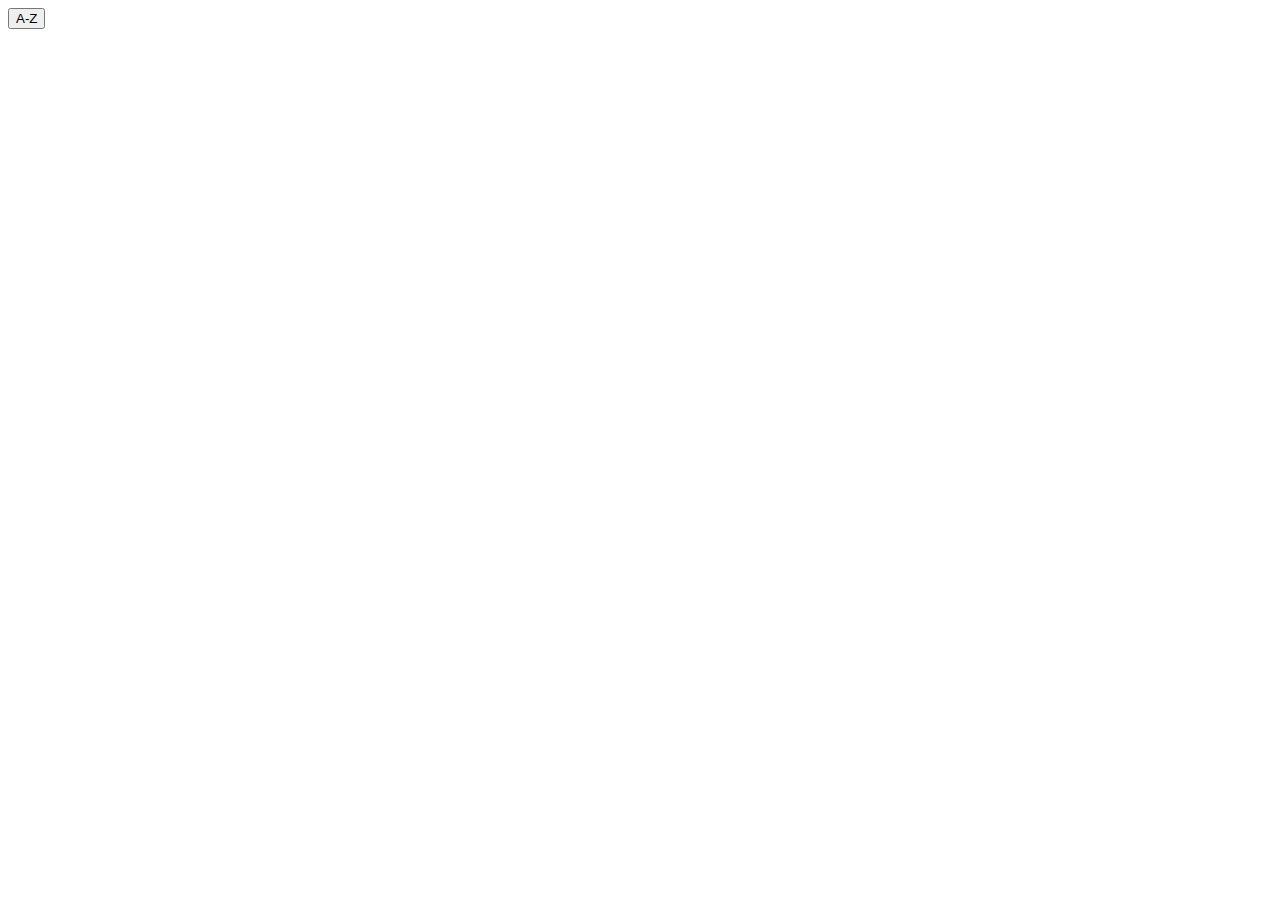
==== index.html @ b193833a "first commit" ====
<!doctype html>
<html lang="en">
<head>
    <meta charset="UTF-8">
    <meta name="viewport"
          content="width=device-width, user-scalable=no, initial-scale=1.0, maximum-scale=1.0, minimum-scale=1.0">
    <meta http-equiv="X-UA-Compatible" content="ie=edge">
    <link rel="stylesheet" href="./assets/styles/index.css">
    <title>usersList</title>
</head>
<body>
    <button class="button__filter">A-Z</button>
    <ul class="items-list">

    </ul>
    





    <script src="./assets/js/script.js"></script>
</body>
</html>
---- assets/styles/index.css ----
@import "interface.css";
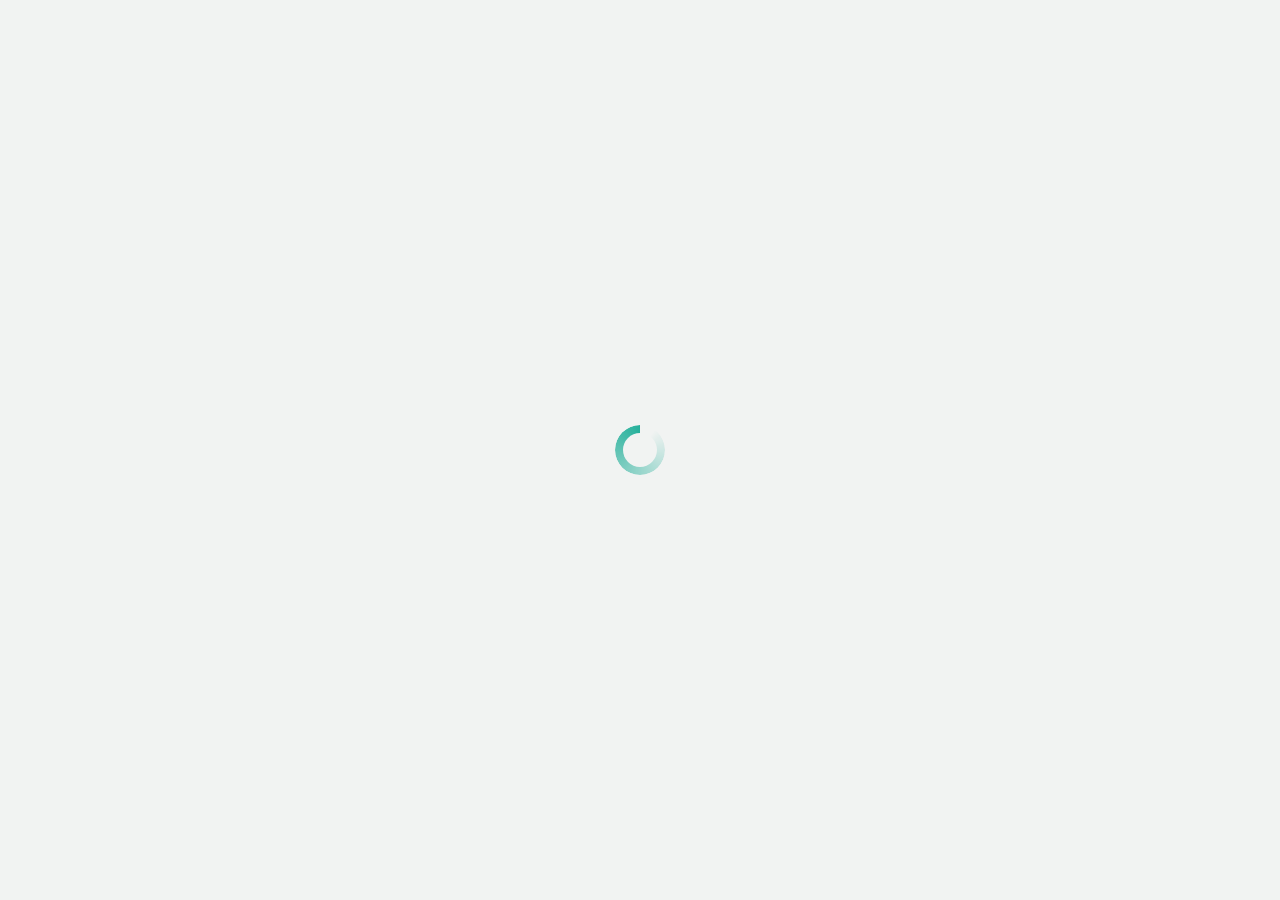
==== commit c1e5ed82: "completed main page" ====
--- a/index.html
+++ b/index.html
@@ -1,24 +1,43 @@
-<!doctype html>
+<!DOCTYPE html>
 <html lang="en">
-<head>
-    <meta charset="UTF-8">
-    <meta name="viewport"
-          content="width=device-width, user-scalable=no, initial-scale=1.0, maximum-scale=1.0, minimum-scale=1.0">
-    <meta http-equiv="X-UA-Compatible" content="ie=edge">
-    <link rel="stylesheet" href="./assets/styles/index.css">
+  <head>
+    <meta charset="UTF-8" />
+    <meta
+      name="viewport"
+      content="width=device-width, user-scalable=no, initial-scale=1.0, maximum-scale=1.0, minimum-scale=1.0"
+    />
+    <meta http-equiv="X-UA-Compatible" content="ie=edge" />
+    <link rel="stylesheet" href="./assets/styles/index.css" />
     <title>usersList</title>
-</head>
-<body>
-    <button class="button__filter">A-Z</button>
-    <ul class="items-list">
+  </head>
+  <body>
+    <div class="preloader">
+      <div class="load__anim"></div>
+    </div>
 
-    </ul>
-    
-
-
-
-
+    <div class="wrapper">
+      <div class="container">
+        <h1 class="main-title">Users</h1>
+        <div class="search-filter">
+          <div class="search">
+            <input type="text" class="search__input" placeholder="Search by name"/>
+            <button class="search__button">
+              <img src="./assets/icons/search.svg" alt="search" />
+            </button>
+          </div>
+          <button class="filtered">
+            <span class="filtered__title">Filter</span>
+            <img
+              src="./assets/icons/filter.svg"
+              alt="filter"
+              class="filtered__img"
+            />
+          </button>
+        </div>
+        <ul class="items-list"></ul>
+      </div>
+    </div>
 
     <script src="./assets/js/script.js"></script>
-</body>
-</html>+  </body>
+</html>
--- a/assets/styles/index.css
+++ b/assets/styles/index.css
@@ -1 +1,4 @@
-@import "interface.css";+@import "loader.css";
+@import "interface.css";
+@import "main.css";
+
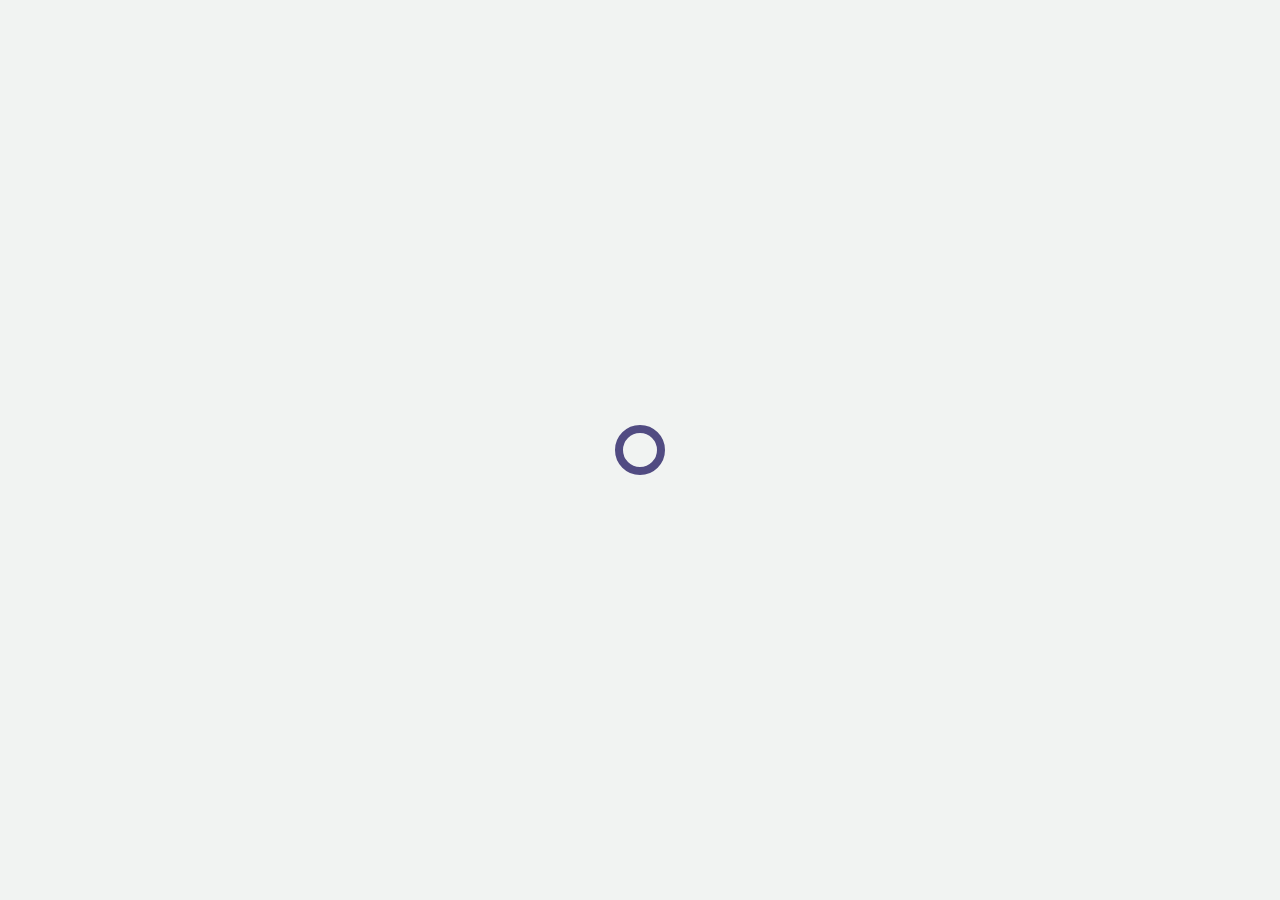
==== commit 418d6f5a: "add search" ====
--- a/index.html
+++ b/index.html
@@ -7,6 +7,7 @@
       content="width=device-width, user-scalable=no, initial-scale=1.0, maximum-scale=1.0, minimum-scale=1.0"
     />
     <meta http-equiv="X-UA-Compatible" content="ie=edge" />
+    <link rel="icon" href="./assets/icons/favicon.png">
     <link rel="stylesheet" href="./assets/styles/index.css" />
     <title>usersList</title>
   </head>
@@ -20,8 +21,8 @@
         <h1 class="main-title">Users</h1>
         <div class="search-filter">
           <div class="search">
-            <input type="text" class="search__input" placeholder="Search by name"/>
-            <button class="search__button">
+            <input type="text" class="search__input" id="username" placeholder="Search by name"/>
+            <button class="search__button" id="userFind">
               <img src="./assets/icons/search.svg" alt="search" />
             </button>
           </div>
--- a/assets/styles/index.css
+++ b/assets/styles/index.css
@@ -1,4 +1,5 @@
 @import "loader.css";
 @import "interface.css";
 @import "main.css";
+@import "userProfile.css"
 
